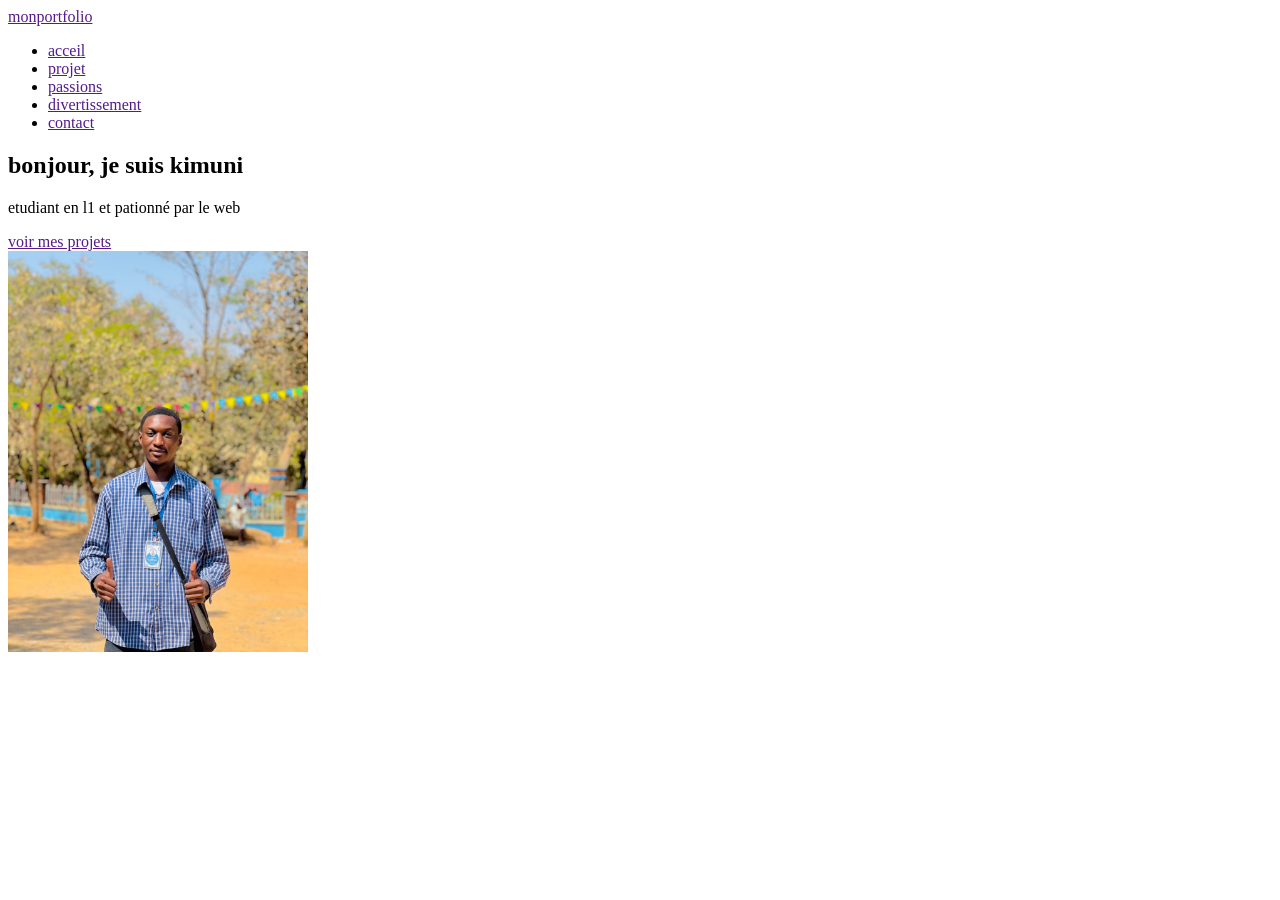
==== index.html @ dffc507f "initialisation du projet" ====
<!DOCTYPE html>
<html lang="en">
<head>
    <meta charset="UTF-8">
    <meta name="viewport" content="width=device-width, initial-scale=1.0">
    <title>monportfolio</title>
</head>
<body>
    <header>
        <div>
            <a href="">monportfolio</a>
        </div>
        <nav>
            <ul>   
                <li><a href="">acceil</a></li>
                <li><a href="">projet</a></li>
                <li><a href="">passions</a></li>
                <li><a href="">divertissement</a></li>
                <li><a href="">contact</a></li>
            </ul>
        </nav>
    </header>
    <main>
        <section>
            <div>
                <h1>bonjour, je suis kimuni</h1>
                <p>etudiant en l1 et pationné par le web</p>
                <a href="">voir mes projets</a>
            </div>
            <div>
                <img src="IMAGE/IMG-20260312-WA0021.jpg" alt="ma photo" width="300">
            </div>
        </section>
        <section></section>
        <section></section>
    </main>
    
</body>
</html>
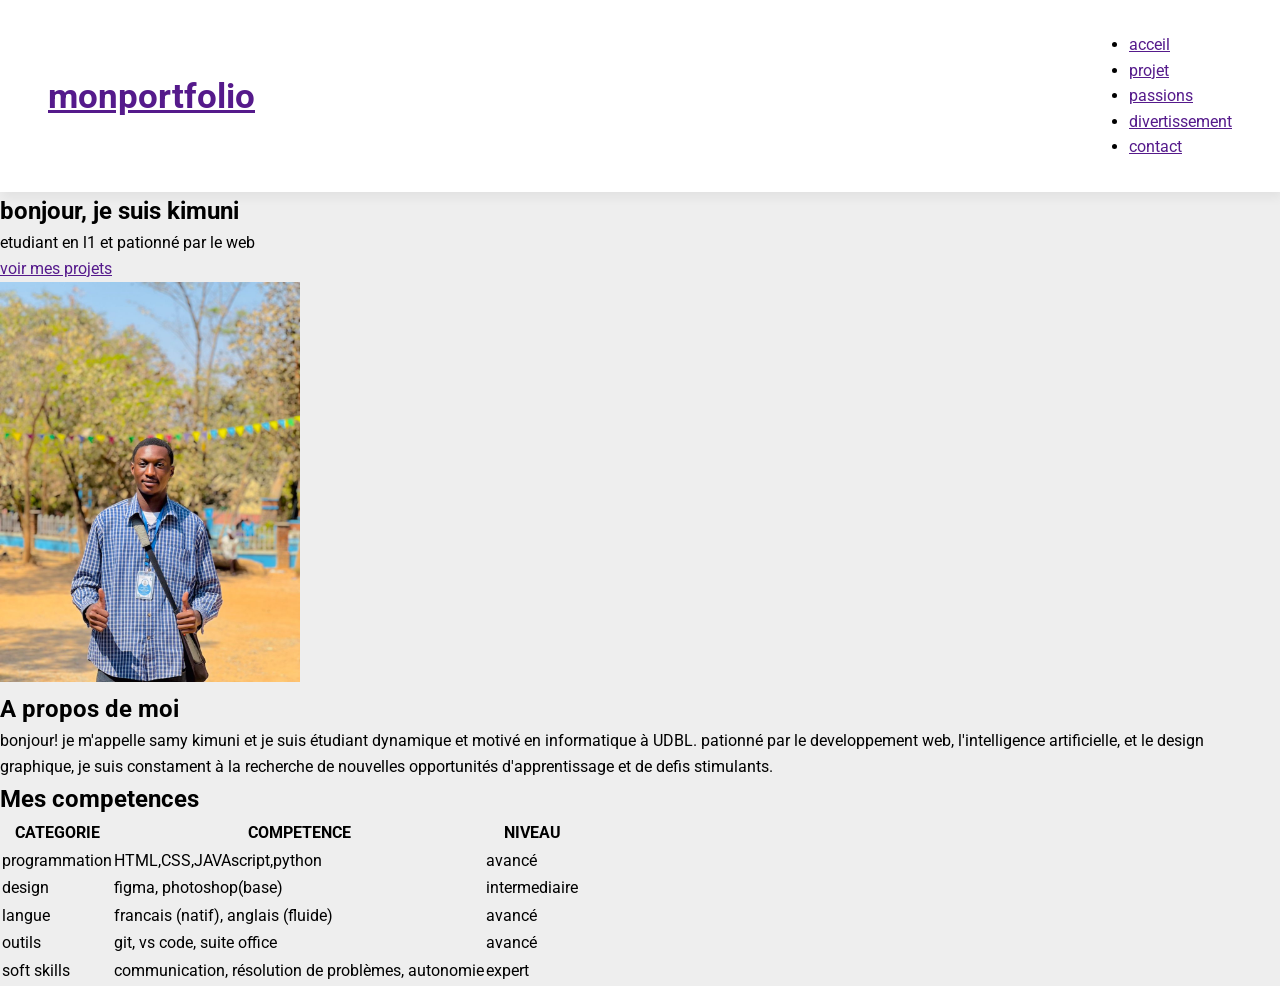
==== commit bf52abc9: "stylisation du header" ====
--- a/index.html
+++ b/index.html
@@ -4,6 +4,10 @@
     <meta charset="UTF-8">
     <meta name="viewport" content="width=device-width, initial-scale=1.0">
     <title>monportfolio</title>
+    <link rel="stylesheet" href="css/style.css">
+    <link rel="preconnect" href="https://fonts.googleapis.com">
+<link rel="preconnect" href="https://fonts.gstatic.com" crossorigin>
+<link href="https://fonts.googleapis.com/css2?family=Roboto:ital,wght@0,100..900;1,100..900&display=swap" rel="stylesheet">
 </head>
 <body>
     <header>
@@ -31,9 +35,56 @@
                 <img src="IMAGE/IMG-20260312-WA0021.jpg" alt="ma photo" width="300">
             </div>
         </section>
-        <section></section>
-        <section></section>
+        <section>
+            <h2> A propos de moi </h2>
+            <p>
+                bonjour! je m'appelle samy kimuni et je suis étudiant dynamique et motivé en 
+                informatique à UDBL. pationné par le developpement web, l'intelligence artificielle, et le design graphique,
+                je suis constament à la recherche de nouvelles opportunités d'apprentissage et de defis stimulants. 
+            </p>
+        </section>
+        <section>
+            <h2> Mes competences </h2>
+            <table>
+                <thead>
+                    <tr>
+                        <th>CATEGORIE</th>
+                        <th>COMPETENCE</th>
+                        <th>NIVEAU</th>
+                    </tr>
+                </thead>
+                <body>
+                    <tr>
+                        <td>programmation</td>
+                        <td>HTML,CSS,JAVAscript,python</td>
+                        <td>avancé</td>
+                    </tr>
+                    <tr>
+                        <td>design</td>
+                        <td>figma, photoshop(base)</td>
+                        <td>intermediaire</td>
+                    </tr>
+                    <tr>
+                        <td>langue</td>
+                        <td>francais (natif), anglais (fluide)</td>
+                        <td>avancé</td>
+                    </tr>
+                    <tr>
+                        <td>outils</td>
+                        <td>git, vs code, suite office</td>
+                        <td>avancé</td>
+                    </tr>
+                    <tr>
+                        <td>soft skills</td>
+                        <td>communication, résolution de problèmes, autonomie</td>
+                        <td>expert</td>
+                    </tr>
+                </body>
+            </table>
+        </section>
     </main>
+    <footer>
+    </footer>
     
 </body>
 </html>
--- a/css/style.css
+++ b/css/style.css
@@ -0,0 +1,38 @@
+:root{
+    --violet-doux:#6C63FF;
+    --violet-fonce:#534EDD;
+    --orange-vif:#FFA726;
+    --gris-tres-fonce:#333;
+    --gris-fonce:#666;
+    --gris-tres-clair:#F8F8F8;
+    --gris-clair:#EEE;
+}
+
+*{
+    margin: 0;
+    padding: 0;
+    box-sizing: border-box;
+}
+body{
+    background-color: var(--gris-clair);
+    font-family: roboto, sans-serif;
+    line-height: 1.6;
+
+}
+header{
+    background-color: white;
+    box-shadow: 2px 6px 10px rgba(0, 0, 0, 0.05);
+    position: sticky;
+    top: 0;
+    z-index: 100;
+    display: flex;
+    justify-content: space-between;
+    align-items: center;
+    padding: 2rem 3rem;
+}
+header div{
+    text-decoration: none;
+    font-size: 2.2rem;
+    font-weight: bold;
+    color: var(--violet-doux);
+}
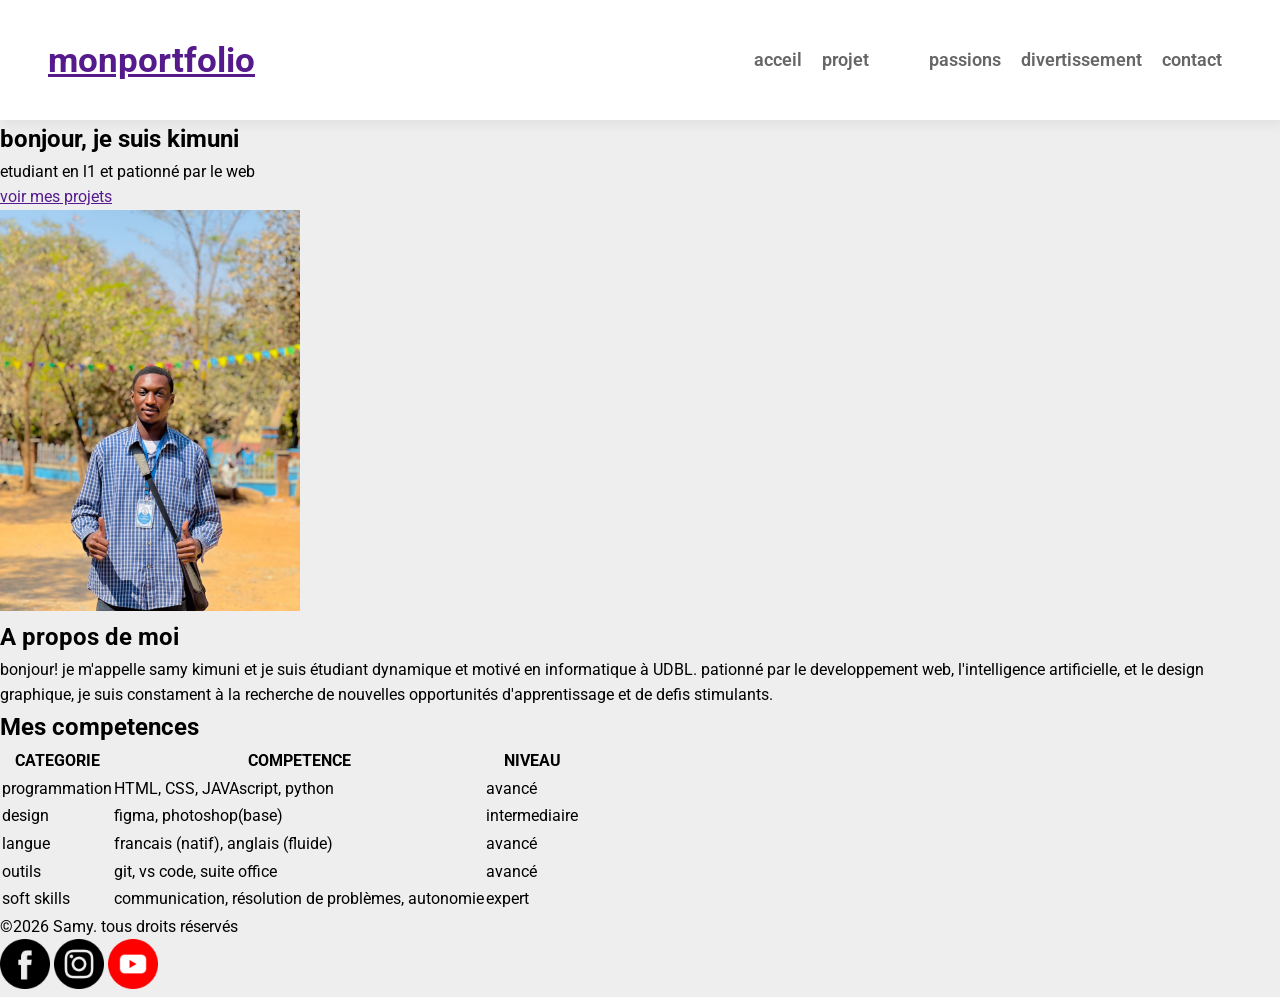
==== commit 24604ddc: "stylisation du header" ====
--- a/index.html
+++ b/index.html
@@ -16,11 +16,11 @@
         </div>
         <nav>
             <ul>   
-                <li><a href="">acceil</a></li>
-                <li><a href="">projet</a></li>
-                <li><a href="">passions</a></li>
-                <li><a href="">divertissement</a></li>
-                <li><a href="">contact</a></li>
+                <li><a href="index.html">acceil</a></li>
+                <li><a href="projet.html">projet<a></li>
+                <li><a href="passion.html">passions</a></li>
+                <li><a href="divertissement.html">divertissement</a></li>
+                <li><a href="contact.html">contact</a></li>
             </ul>
         </nav>
     </header>
@@ -56,7 +56,7 @@
                 <body>
                     <tr>
                         <td>programmation</td>
-                        <td>HTML,CSS,JAVAscript,python</td>
+                        <td>HTML, CSS, JAVAscript, python</td>
                         <td>avancé</td>
                     </tr>
                     <tr>
@@ -84,6 +84,11 @@
         </section>
     </main>
     <footer>
+        <p>&copy;2026 Samy. tous droits réservés</p>
+        <img src="IMAGE/facebook.png" alt="fb" width="50">
+        <img src="IMAGE/instagram.png" alt="ig"width="50">
+        <img src="IMAGE/youtube.png" alt="yt"width="50">
+
     </footer>
     
 </body>
--- a/css/style.css
+++ b/css/style.css
@@ -29,6 +29,7 @@
     justify-content: space-between;
     align-items: center;
     padding: 2rem 3rem;
+
 }
 header div{
     text-decoration: none;
@@ -36,3 +37,47 @@
     font-weight: bold;
     color: var(--violet-doux);
 }
+
+ul li{
+    list-style: none;
+}
+
+ul{
+    display: flex;
+}
+
+ul li a {
+    text-decoration: none;
+    color: var(--gris-fonce);
+    margin: 10px;
+    font-weight: 600;
+    font-size: 1.1rem;
+    position: relative;
+    padding: 10px 0;
+}
+ul li:hover{
+    color: var(--violet-doux);
+}
+
+ul li a::after{
+    content: '';
+    position: absolute;
+    left: 0;
+    bottom: 0;
+    height: 4px;
+    width: 0%;
+    background-color: var(--violet-doux);
+    transition: width 0.3s ease;
+}
+
+ul li a:hover::after{
+    width: 100%;
+}
+a.active{
+    color: var(--violet-doux);
+}
+a.active ::after{
+    width: 100%;
+}
+
+
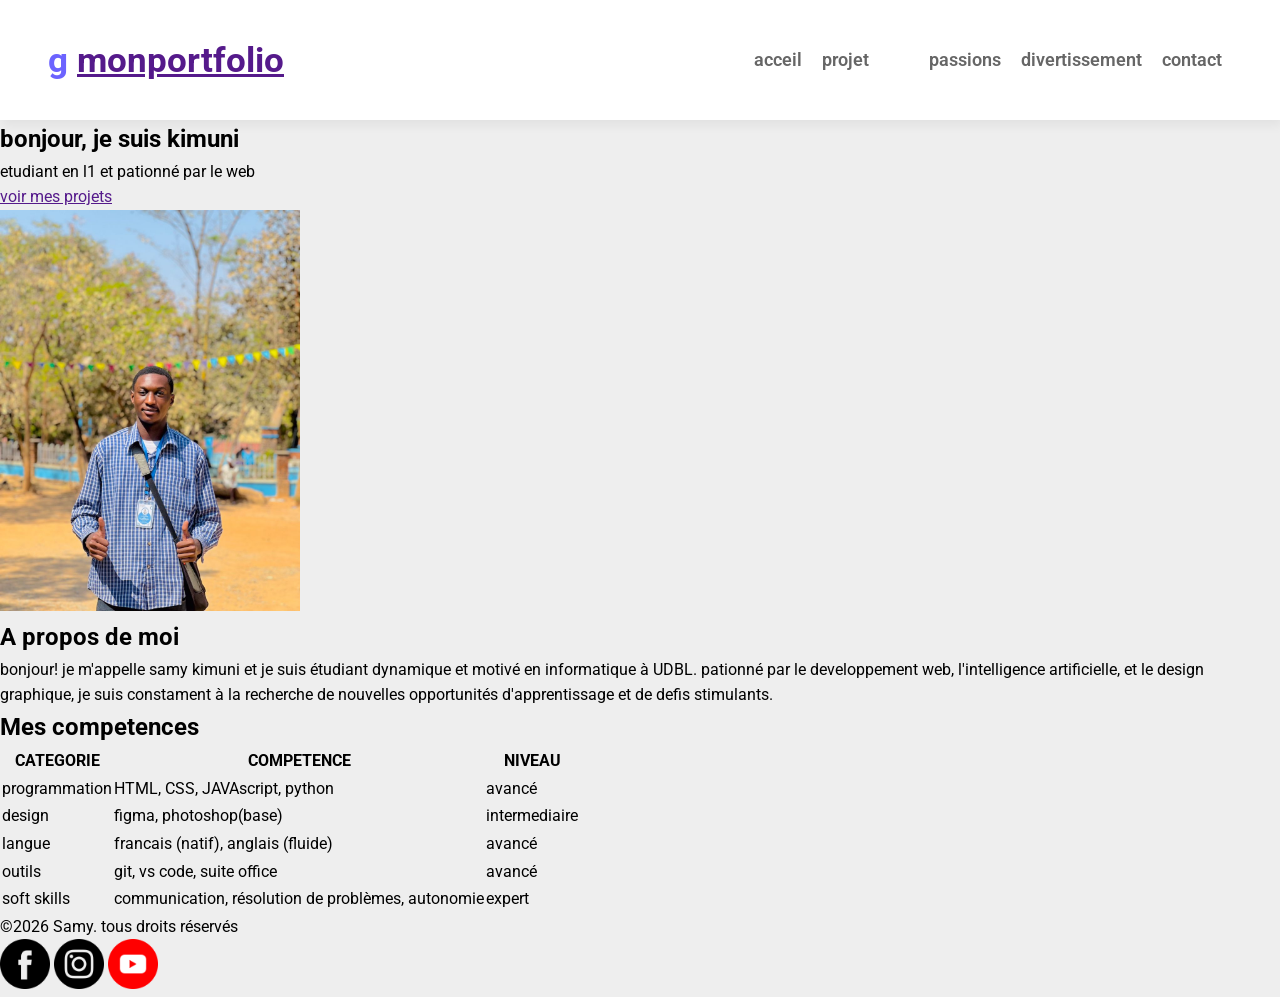
==== commit cfb86c9b: "stylisation du projet" ====
--- a/index.html
+++ b/index.html
@@ -11,7 +11,7 @@
 </head>
 <body>
     <header>
-        <div>
+        <div>g
             <a href="">monportfolio</a>
         </div>
         <nav>
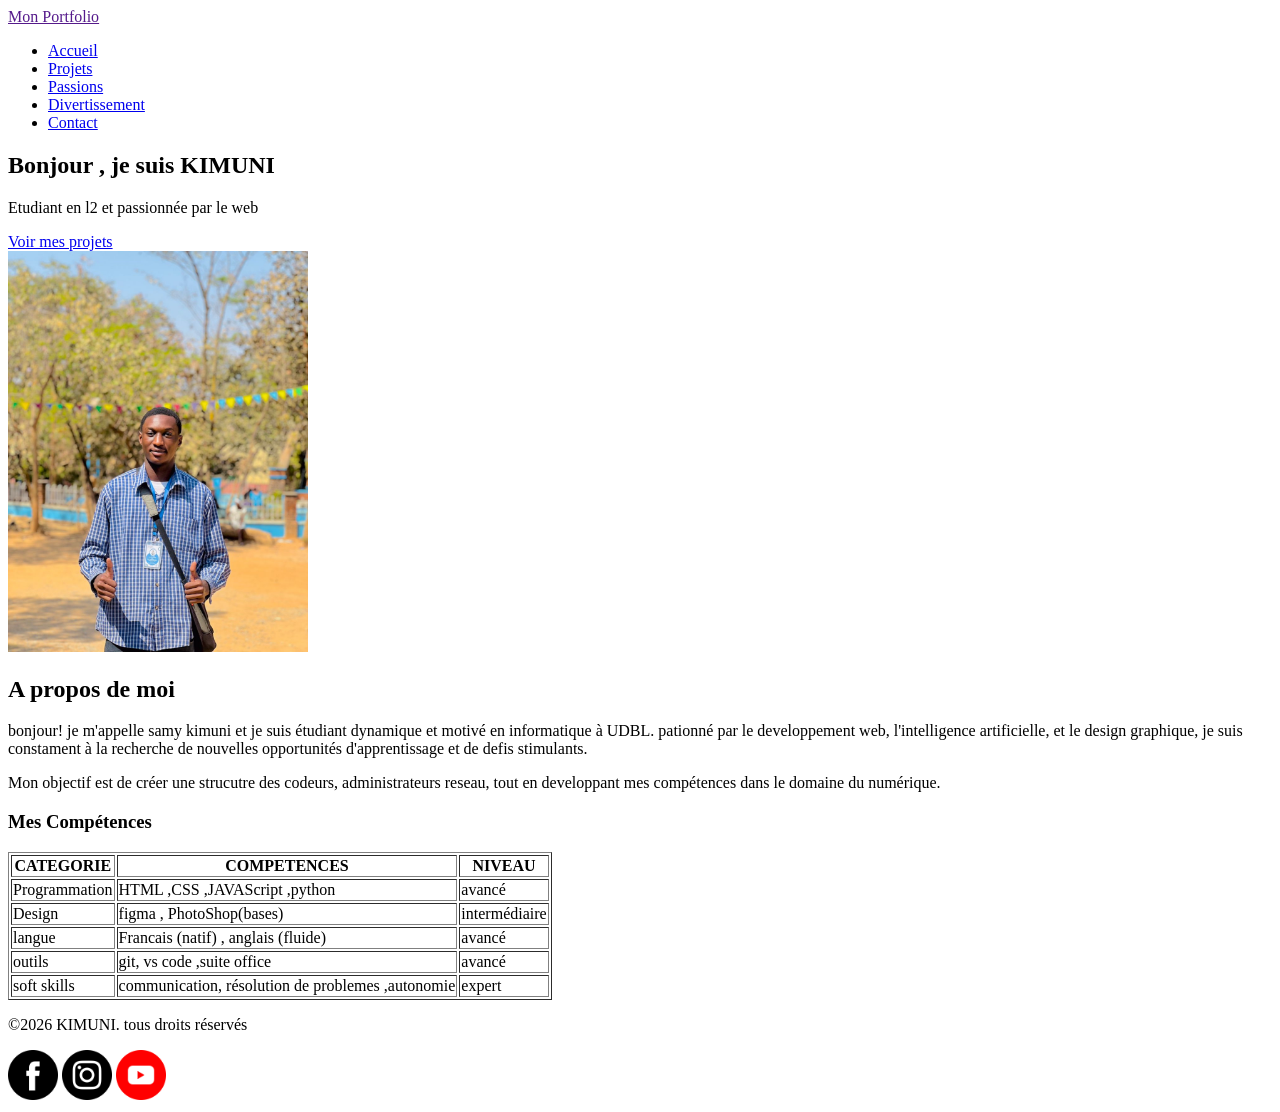
==== commit 30acffdf: "stylisation du hero" ====
--- a/index.html
+++ b/index.html
@@ -1,95 +1,97 @@
+<!DOCTYPE html>
 <!DOCTYPE html>
 <html lang="en">
 <head>
     <meta charset="UTF-8">
     <meta name="viewport" content="width=device-width, initial-scale=1.0">
-    <title>monportfolio</title>
-    <link rel="stylesheet" href="css/style.css">
-    <link rel="preconnect" href="https://fonts.googleapis.com">
-<link rel="preconnect" href="https://fonts.gstatic.com" crossorigin>
-<link href="https://fonts.googleapis.com/css2?family=Roboto:ital,wght@0,100..900;1,100..900&display=swap" rel="stylesheet">
+    <title>Monportfolio</title>
+    <link rel="stylesheet" href="CSS/style.css">
 </head>
 <body>
-    <header>
-        <div>g
-            <a href="">monportfolio</a>
+<header>
+    <div>
+        <a href="">Mon Portfolio</a>
+    </div>
+    <nav>
+        <ul>
+            <li><a href="index.html"class="active">Accueil</a></li>
+            <li><a href="projets.html">Projets</a></li>
+            <li><a href="passions.html">Passions</a></li>
+            <li><a href="divertissement.html">Divertissement</a></li>
+            <li><a href="contact.html">Contact</a></li>
+        </ul>
+    </nav>
+</header>
+<main>
+    <section class="hero">
+        <div>
+            <h1>Bonjour , je suis KIMUNI</h1>
+            <p>Etudiant en l2 et passionnée par le web</p>
+            <a href=background-colorprojet.html">Voir mes projets</a>
         </div>
-        <nav>
-            <ul>   
-                <li><a href="index.html">acceil</a></li>
-                <li><a href="projet.html">projet<a></li>
-                <li><a href="passion.html">passions</a></li>
-                <li><a href="divertissement.html">divertissement</a></li>
-                <li><a href="contact.html">contact</a></li>
-            </ul>
-        </nav>
-    </header>
-    <main>
-        <section>
-            <div>
-                <h1>bonjour, je suis kimuni</h1>
-                <p>etudiant en l1 et pationné par le web</p>
-                <a href="">voir mes projets</a>
-            </div>
-            <div>
-                <img src="IMAGE/IMG-20260312-WA0021.jpg" alt="ma photo" width="300">
-            </div>
-        </section>
-        <section>
-            <h2> A propos de moi </h2>
+        <div>
+            <img src="IMAGE/IMG-20260312-WA0021.jpg" alt="ma photo" width="300">
+        </div>
+    </section>
+    <section>
+        <h2>A propos de moi</h2>
             <p>
-                bonjour! je m'appelle samy kimuni et je suis étudiant dynamique et motivé en 
+               bonjour! je m'appelle samy kimuni et je suis étudiant dynamique et motivé en 
                 informatique à UDBL. pationné par le developpement web, l'intelligence artificielle, et le design graphique,
                 je suis constament à la recherche de nouvelles opportunités d'apprentissage et de defis stimulants. 
+            
             </p>
-        </section>
-        <section>
-            <h2> Mes competences </h2>
-            <table>
-                <thead>
-                    <tr>
-                        <th>CATEGORIE</th>
-                        <th>COMPETENCE</th>
-                        <th>NIVEAU</th>
-                    </tr>
-                </thead>
-                <body>
-                    <tr>
-                        <td>programmation</td>
-                        <td>HTML, CSS, JAVAscript, python</td>
-                        <td>avancé</td>
-                    </tr>
-                    <tr>
-                        <td>design</td>
-                        <td>figma, photoshop(base)</td>
-                        <td>intermediaire</td>
-                    </tr>
-                    <tr>
-                        <td>langue</td>
-                        <td>francais (natif), anglais (fluide)</td>
-                        <td>avancé</td>
-                    </tr>
-                    <tr>
-                        <td>outils</td>
-                        <td>git, vs code, suite office</td>
-                        <td>avancé</td>
-                    </tr>
-                    <tr>
-                        <td>soft skills</td>
-                        <td>communication, résolution de problèmes, autonomie</td>
-                        <td>expert</td>
-                    </tr>
-                </body>
-            </table>
-        </section>
-    </main>
-    <footer>
-        <p>&copy;2026 Samy. tous droits réservés</p>
+            <p>Mon objectif est de créer une strucutre des codeurs, administrateurs reseau,
+                tout en developpant mes compétences dans le domaine du numérique.
+            </p>
+    </section>
+    <section>
+        <h3>Mes Compétences</h3>
+        <table border="1" >
+
+            <tr>
+                <th>CATEGORIE</th>
+                <th>COMPETENCES</th>
+                <th>NIVEAU</th>
+            </tr>
+            <tr>
+                <td>Programmation</td>
+                <td>HTML ,CSS ,JAVAScript ,python</td>
+                <td>avancé</td>
+            </tr>
+            <tr>
+                <td>Design</td>
+                <td>figma , PhotoShop(bases)</td>
+                <td>intermédiaire</td>
+            </tr>
+            <tr>
+                <td>langue</td>
+                <td>Francais (natif) , anglais (fluide)</td>
+                <td>avancé</td>
+            </tr>
+            <tr>
+                <td>outils</td>
+                <td>git, vs code ,suite office</td>
+                <td>avancé</td>
+            </tr>
+            <tr>
+                <td>soft skills</td>
+                <td>communication, résolution de problemes ,autonomie</td>
+                <td>expert</td>
+            </tr>
+
+        </table>
+    </section>
+</main>
+<footer>
+     <p>&copy;2026 KIMUNI. tous droits réservés</p>
+    <div>
         <img src="IMAGE/facebook.png" alt="fb" width="50">
         <img src="IMAGE/instagram.png" alt="ig"width="50">
         <img src="IMAGE/youtube.png" alt="yt"width="50">
+    </div>
+</footer>   
+</body>
+</html>
 
-    </footer>
-    
-</body>
-</html>+
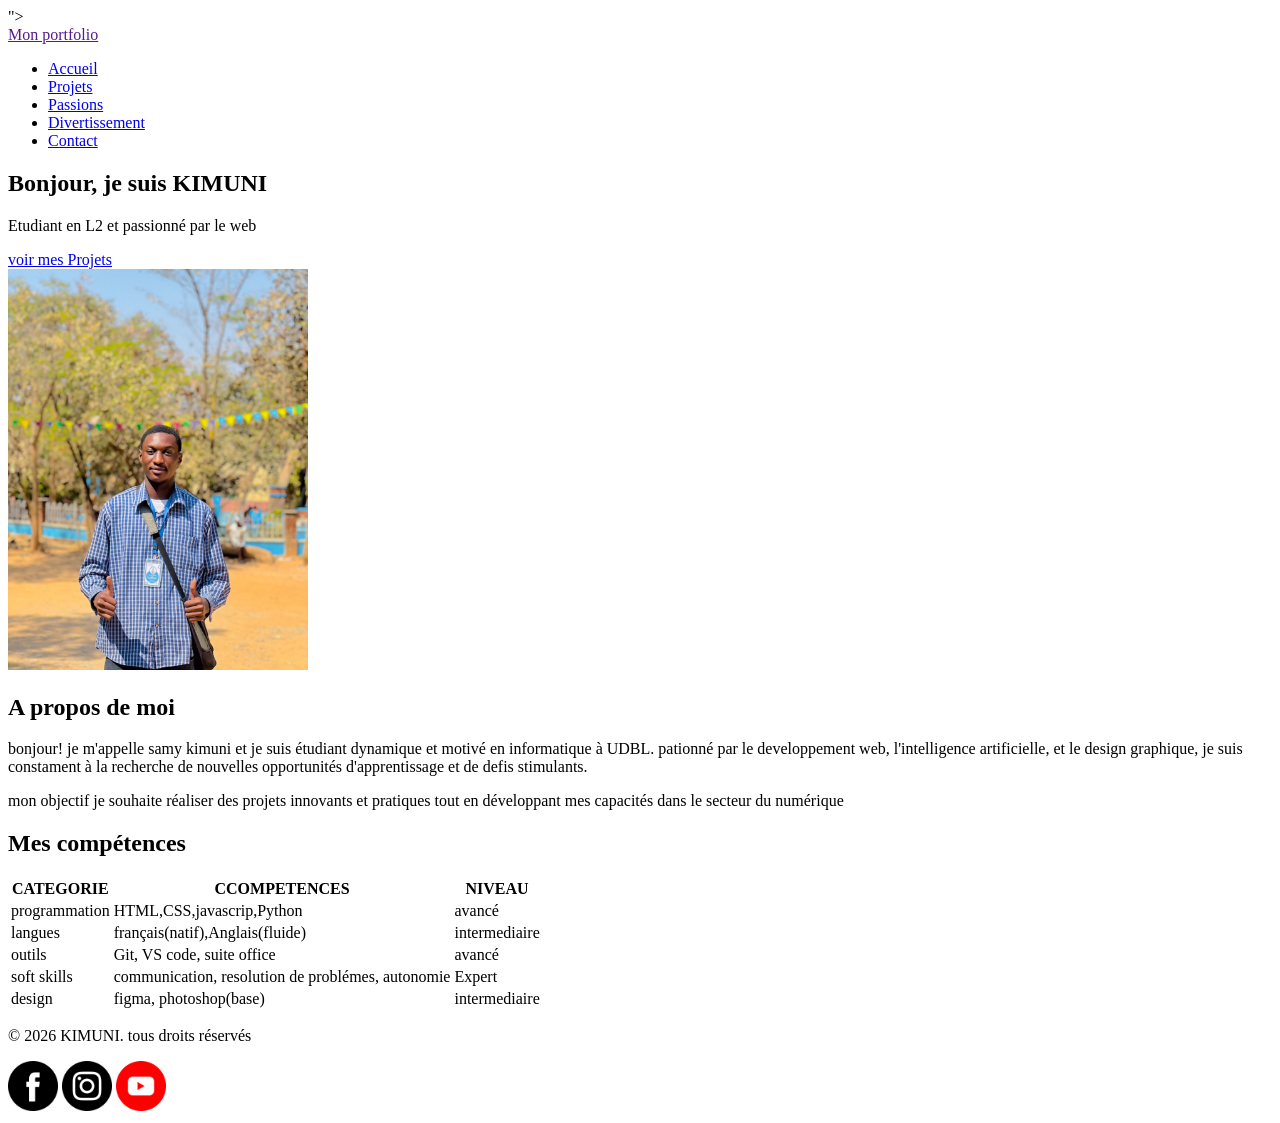
==== commit 1818eebb: "stylisation de la section mes competences et du footer" ====
--- a/index.html
+++ b/index.html
@@ -1,97 +1,94 @@
-<!DOCTYPE html>
 <!DOCTYPE html>
 <html lang="en">
 <head>
     <meta charset="UTF-8">
     <meta name="viewport" content="width=device-width, initial-scale=1.0">
-    <title>Monportfolio</title>
+    <title>monportfolio</title>
     <link rel="stylesheet" href="CSS/style.css">
+    <link rel="stylesheet" href="<link rel="preconnect" href="https://fonts.googleapis.com">
+<link rel="preconnect" href="https://fonts.gstatic.com" crossorigin>
+<link href="https://fonts.googleapis.com/css2?family=Roboto:ital,wght@0,100..900;1,100..900&display=swap" rel="stylesheet">">
 </head>
 <body>
-<header>
-    <div>
-        <a href="">Mon Portfolio</a>
-    </div>
-    <nav>
-        <ul>
-            <li><a href="index.html"class="active">Accueil</a></li>
-            <li><a href="projets.html">Projets</a></li>
-            <li><a href="passions.html">Passions</a></li>
-            <li><a href="divertissement.html">Divertissement</a></li>
-            <li><a href="contact.html">Contact</a></li>
-        </ul>
-    </nav>
-</header>
-<main>
-    <section class="hero">
+    <header>
         <div>
-            <h1>Bonjour , je suis KIMUNI</h1>
-            <p>Etudiant en l2 et passionnée par le web</p>
-            <a href=background-colorprojet.html">Voir mes projets</a>
+            <a href="">Mon portfolio</a>
         </div>
-        <div>
-            <img src="IMAGE/IMG-20260312-WA0021.jpg" alt="ma photo" width="300">
-        </div>
-    </section>
-    <section>
-        <h2>A propos de moi</h2>
-            <p>
-               bonjour! je m'appelle samy kimuni et je suis étudiant dynamique et motivé en 
-                informatique à UDBL. pationné par le developpement web, l'intelligence artificielle, et le design graphique,
-                je suis constament à la recherche de nouvelles opportunités d'apprentissage et de defis stimulants. 
-            
-            </p>
-            <p>Mon objectif est de créer une strucutre des codeurs, administrateurs reseau,
-                tout en developpant mes compétences dans le domaine du numérique.
-            </p>
-    </section>
-    <section>
-        <h3>Mes Compétences</h3>
-        <table border="1" >
+        <nav>
+            <ul>
+                <li><a href="index.html" class="active">Accueil</a></li>
+                <li><a href="projet.html">Projets</a></li>
+                <li><a href="passion.html">Passions</a></li>
+                <li><a href="divertissement.html">Divertissement</a></li>
+                <li><a href="contact.html">Contact</a></li>
+            </ul>
+        </nav>
+    </header>
+    <main>
+        <section class="hero">
+            <div>
+                <h1>Bonjour, je suis KIMUNI</h1>
+                <p>Etudiant en L2 et passionné par le web</p>
+                <a href="projet.html">voir mes Projets</a>
+            </div>
+            <div>
+                <img src="IMAGE/IMG-20260312-WA0021.jpg" alt="ma photo" width="300">
 
-            <tr>
-                <th>CATEGORIE</th>
-                <th>COMPETENCES</th>
-                <th>NIVEAU</th>
-            </tr>
-            <tr>
-                <td>Programmation</td>
-                <td>HTML ,CSS ,JAVAScript ,python</td>
-                <td>avancé</td>
-            </tr>
-            <tr>
-                <td>Design</td>
-                <td>figma , PhotoShop(bases)</td>
-                <td>intermédiaire</td>
-            </tr>
-            <tr>
-                <td>langue</td>
-                <td>Francais (natif) , anglais (fluide)</td>
-                <td>avancé</td>
-            </tr>
-            <tr>
-                <td>outils</td>
-                <td>git, vs code ,suite office</td>
-                <td>avancé</td>
-            </tr>
-            <tr>
-                <td>soft skills</td>
-                <td>communication, résolution de problemes ,autonomie</td>
-                <td>expert</td>
-            </tr>
-
-        </table>
-    </section>
-</main>
-<footer>
-     <p>&copy;2026 KIMUNI. tous droits réservés</p>
+            </div>
+        </section>
+        <section class="apropos">
+            <h2>A propos de moi</h2>
+            <p> bonjour! je m'appelle samy kimuni et je suis étudiant dynamique et motivé en informatique à UDBL. 
+                pationné par le developpement web, l'intelligence artificielle, et le design graphique, 
+                je suis constament à la recherche de nouvelles opportunités d'apprentissage et de defis stimulants.</p>
+            <p> mon objectif je souhaite réaliser des projets innovants et pratiques tout en développant mes capacités dans le secteur du numérique</p>
+        </section>
+        <section class="competences">
+            <h2>Mes compétences</h2>
+            <table>
+                <thead>
+                <tr>
+                    <th>CATEGORIE</th>
+                    <th>CCOMPETENCES</th>
+                    <TH>NIVEAU</TH>
+                </tr>
+                </thead>
+                 <tr>
+                    <td>programmation</td>
+                    <td>HTML,CSS,javascrip,Python</td>
+                    <td>avancé</td>
+                 </tr>
+                 <tr>
+                    <td>langues</td>
+                    <td>français(natif),Anglais(fluide)</td>
+                    <td>intermediaire</td>
+                 </tr>
+                 <tr>
+                    <td>outils</td>
+                    <td>Git, VS code, suite office</td>
+                    <td>avancé</td>
+                 </tr>
+                 <tr>
+                    <td>soft skills</td>
+                    <td>communication, resolution de problémes, autonomie</td>
+                    <td>Expert</td>
+                 </tr>
+                 <tr>
+                    <td>design</td>
+                    <td>figma, photoshop(base)</td>
+                    <td>intermediaire</td>
+                 </tr>
+            <table>
+        <div>    
+        </section>
+    </main>
+    <footer>
+        <p>&copy; 2026 KIMUNI. tous droits réservés</p>
     <div>
         <img src="IMAGE/facebook.png" alt="fb" width="50">
         <img src="IMAGE/instagram.png" alt="ig"width="50">
         <img src="IMAGE/youtube.png" alt="yt"width="50">
     </div>
-</footer>   
+    </footer>
 </body>
-</html>
-
-
+</html>        
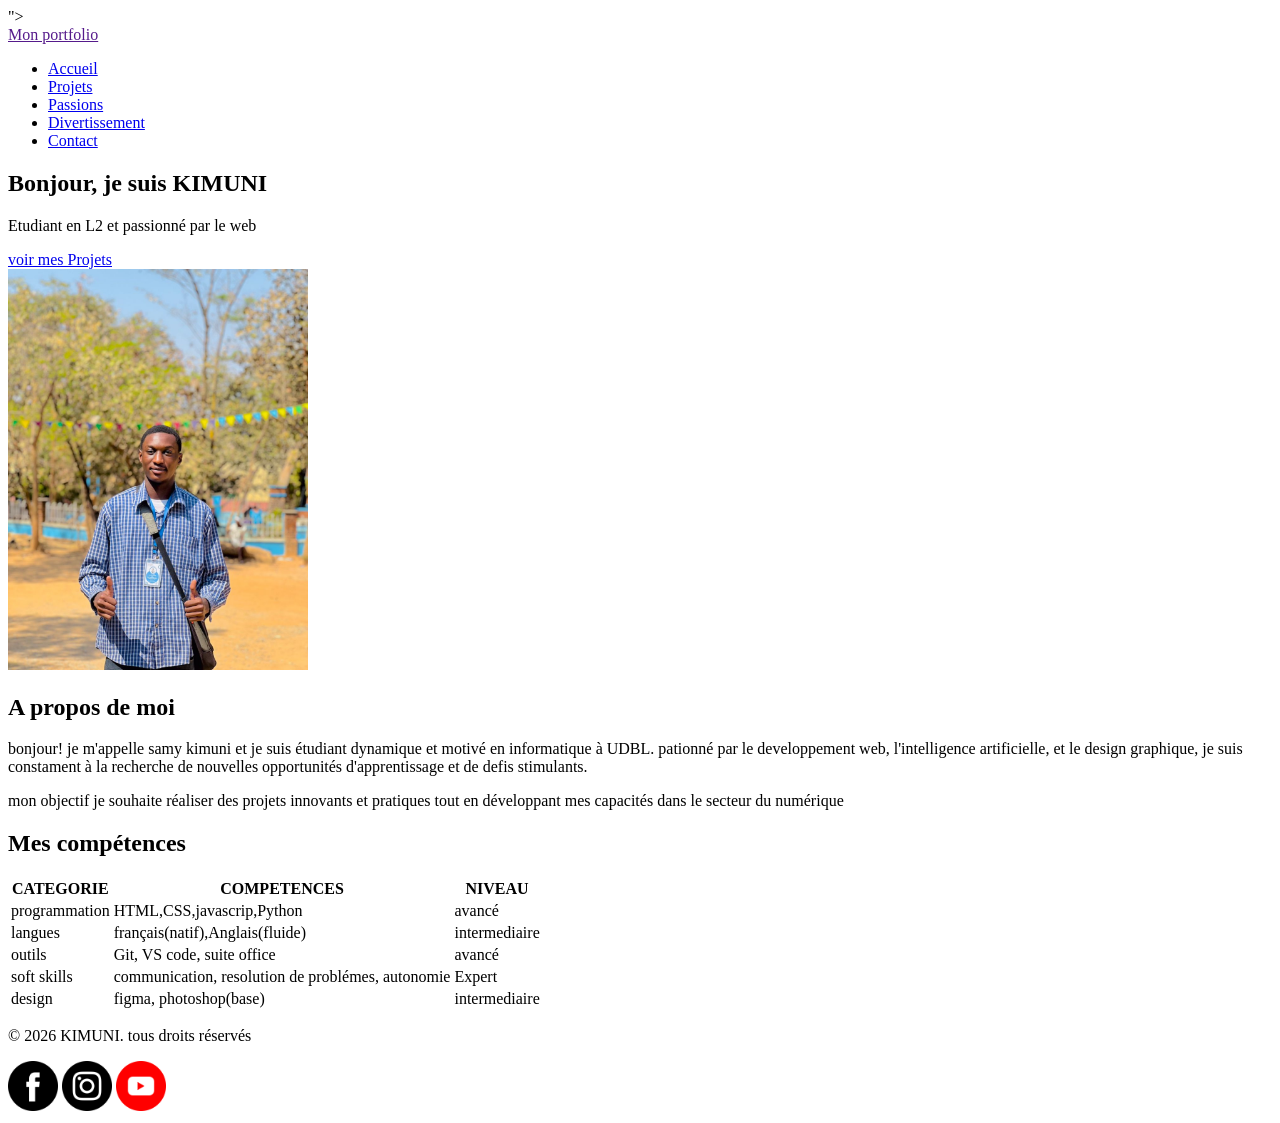
==== commit f1d8fecf: "stylisation du header" ====
--- a/index.html
+++ b/index.html
@@ -33,7 +33,6 @@
             </div>
             <div>
                 <img src="IMAGE/IMG-20260312-WA0021.jpg" alt="ma photo" width="300">
-
             </div>
         </section>
         <section class="apropos">
@@ -49,7 +48,7 @@
                 <thead>
                 <tr>
                     <th>CATEGORIE</th>
-                    <th>CCOMPETENCES</th>
+                    <th>COMPETENCES</th>
                     <TH>NIVEAU</TH>
                 </tr>
                 </thead>
